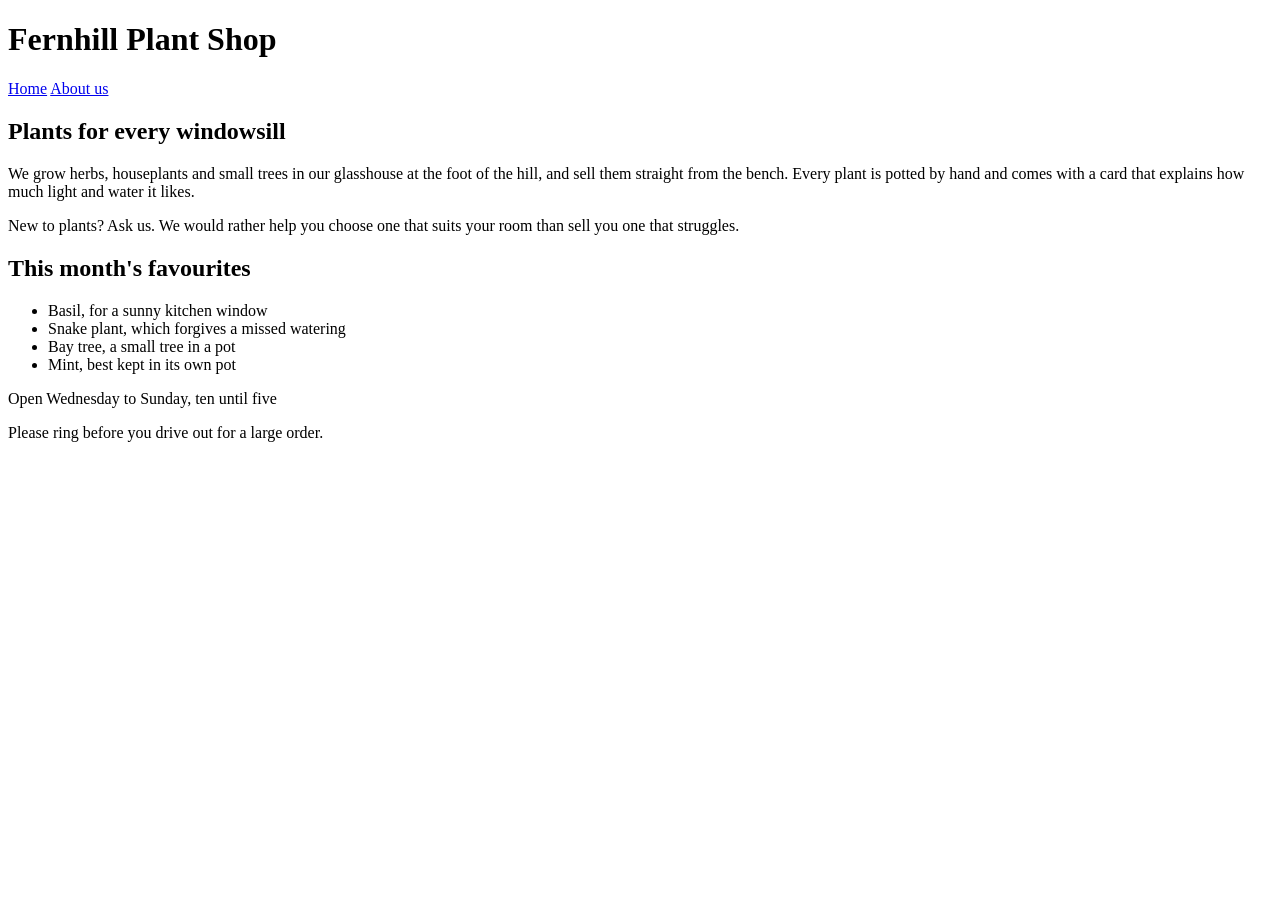
==== index.html @ 17a0b332 "first commit" ====
<!DOCTYPE html>
<html lang="en">
  <head>
    <!-- Student name: Sergii Kostanets -->
    <meta charset="UTF-8">
    <meta name="viewport" content="width=device-width, initial-scale=1.0">
    <title>Fernhill Plant Shop</title>
  </head>
  <body>
    <header>
      <h1>Fernhill Plant Shop</h1>
      <nav>
        <a href="index.html">Home</a>
        <a href="about.html">About us</a>
      </nav>
    </header>
    <main>
      <h2>Plants for every windowsill</h2>
      <p>We grow herbs, houseplants and small trees in our glasshouse at the foot of the hill, and sell them straight from the bench. Every plant is potted by hand and comes with a card that explains how much light and water it likes.</p>
      <p>New to plants? Ask us. We would rather help you choose one that suits your room than sell you one that struggles.</p>
      <h2>This month's favourites</h2>
      <ul>
        <li>Basil, for a sunny kitchen window</li>
        <li>Snake plant, which forgives a missed watering</li>
        <li>Bay tree, a small tree in a pot</li>
        <li>Mint, best kept in its own pot</li>
      </ul>
    </main>
    <footer>
      <p>Open Wednesday to Sunday, ten until five</p>
      <p>Please ring before you drive out for a large order.</p>
    </footer>
  </body>
</html>
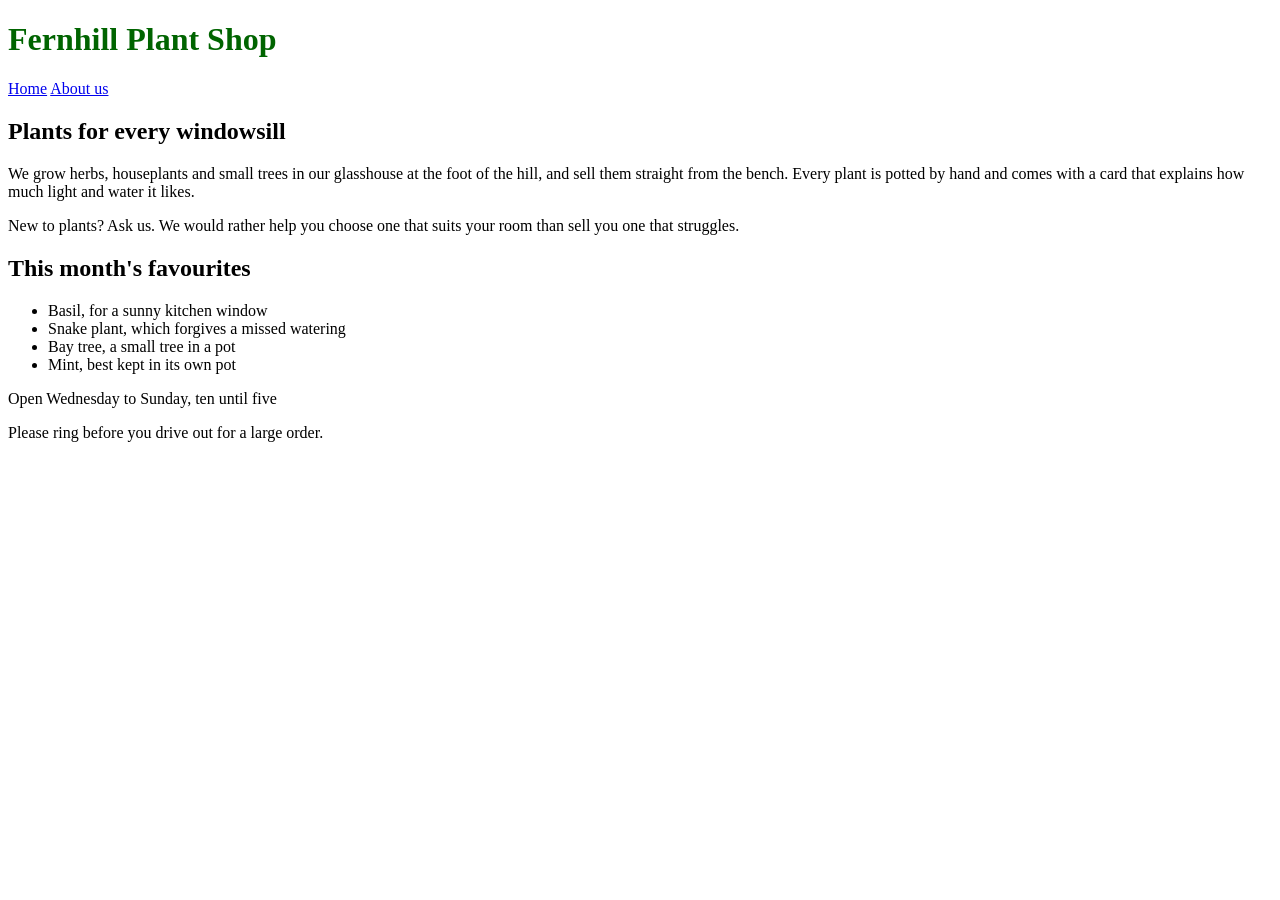
==== commit 0116ee17: "add styles.css" ====
--- a/index.html
+++ b/index.html
@@ -5,6 +5,7 @@
     <meta charset="UTF-8">
     <meta name="viewport" content="width=device-width, initial-scale=1.0">
     <title>Fernhill Plant Shop</title>
+    <link rel="stylesheet" href="styles.css">
   </head>
   <body>
     <header>
--- a/styles.css
+++ b/styles.css
@@ -0,0 +1,3 @@
+h1 {
+  color: darkgreen;
+}
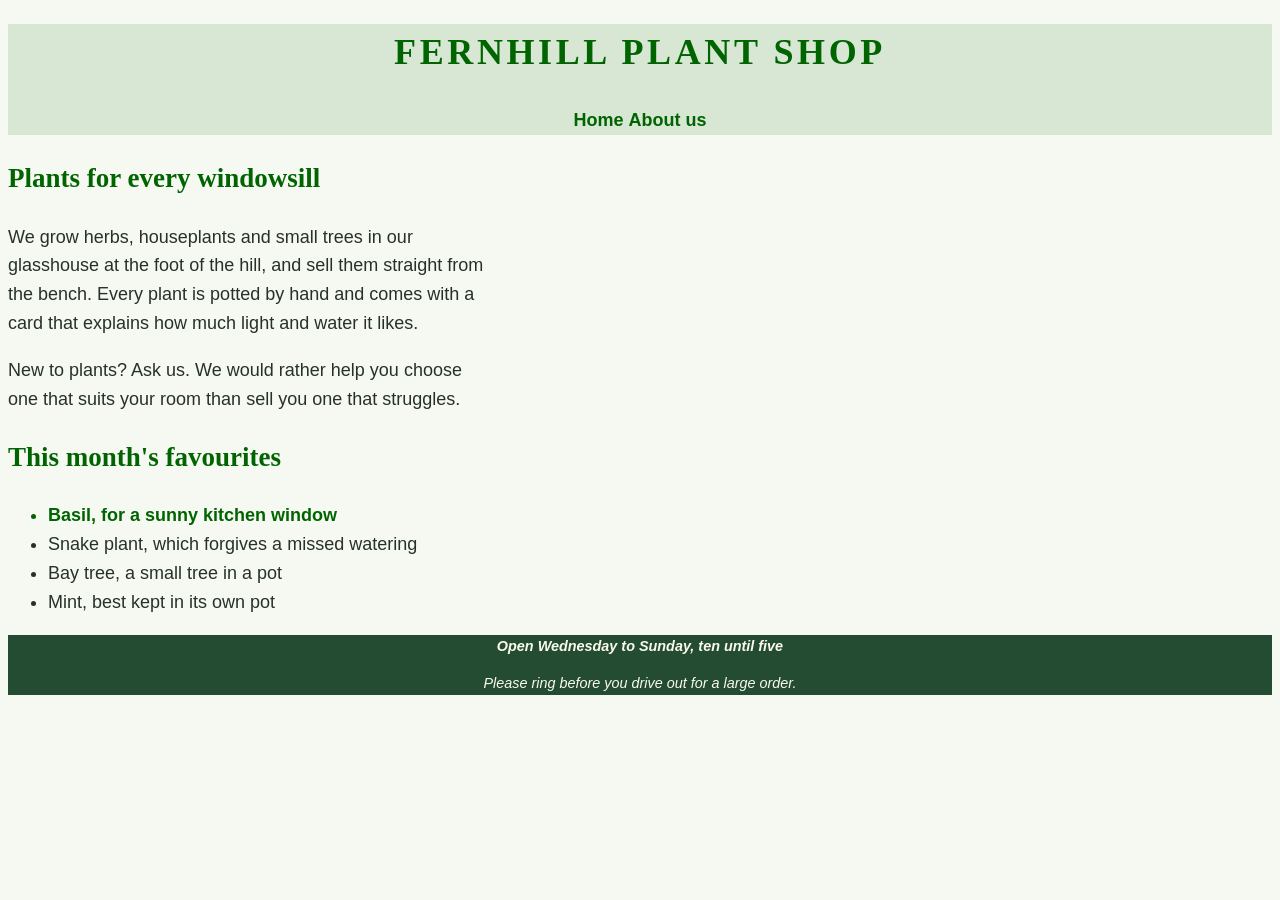
==== commit f32e436b: "Exercise 1 - Style a plant shop" ====
--- a/index.html
+++ b/index.html
@@ -21,14 +21,14 @@
       <p>New to plants? Ask us. We would rather help you choose one that suits your room than sell you one that struggles.</p>
       <h2>This month's favourites</h2>
       <ul>
-        <li>Basil, for a sunny kitchen window</li>
+        <li class="featured">Basil, for a sunny kitchen window</li>
         <li>Snake plant, which forgives a missed watering</li>
         <li>Bay tree, a small tree in a pot</li>
         <li>Mint, best kept in its own pot</li>
       </ul>
     </main>
     <footer>
-      <p>Open Wednesday to Sunday, ten until five</p>
+      <p id="hours">Open Wednesday to Sunday, ten until five</p>
       <p>Please ring before you drive out for a large order.</p>
     </footer>
   </body>
--- a/styles.css
+++ b/styles.css
@@ -1,3 +1,56 @@
+h1,
+h2 {
+  color: darkgreen;
+  font-family: "Times New Roman", Times, serif;
+}
+
 h1 {
+  text-transform: uppercase;
+  letter-spacing: 0.1em;
+}
+
+body {
+  font-family: Arial, Helvetica, sans-serif;
+  font-size: 1.125rem;
+  line-height: 1.6;
+  background-color: #f6f9f1;
+  color: rgb(38, 50, 40);
+}
+
+nav a {
+  color: darkgreen;
+  font-weight: bold;
+  text-decoration: none;
+}
+
+header,
+footer {
+  text-align: center;
+}
+
+header {
+  background: rgba(0, 100, 0, 0.12);
+}
+
+footer {
+  background: hsl(140, 35%, 22%);
+  color: hsl(60, 60%, 95%);
+}
+
+footer p {
+  font-size: 0.9rem;
+  font-style: italic;
+}
+
+.featured {
+  font-weight: bold;
   color: darkgreen;
 }
+
+#hours {
+  font-weight: bold;
+}
+
+main {
+  max-width: 30rem;
+}
